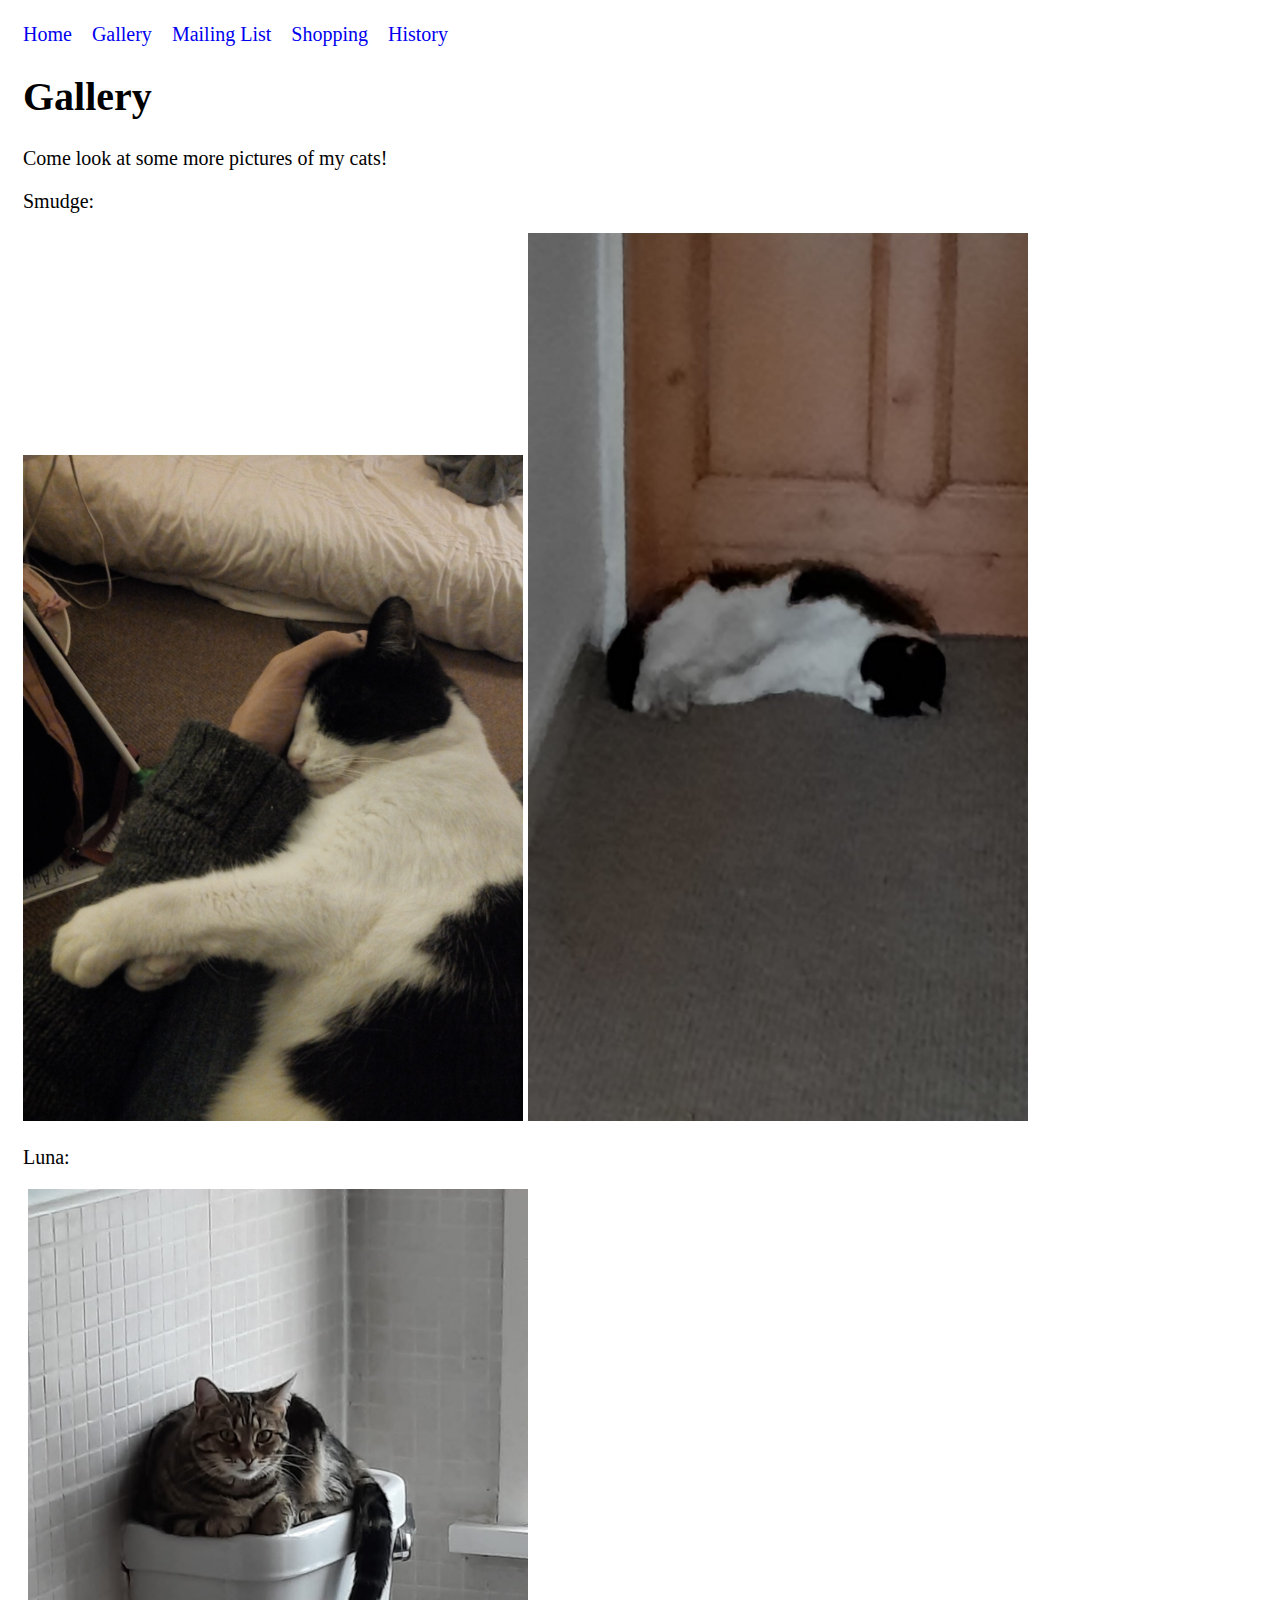
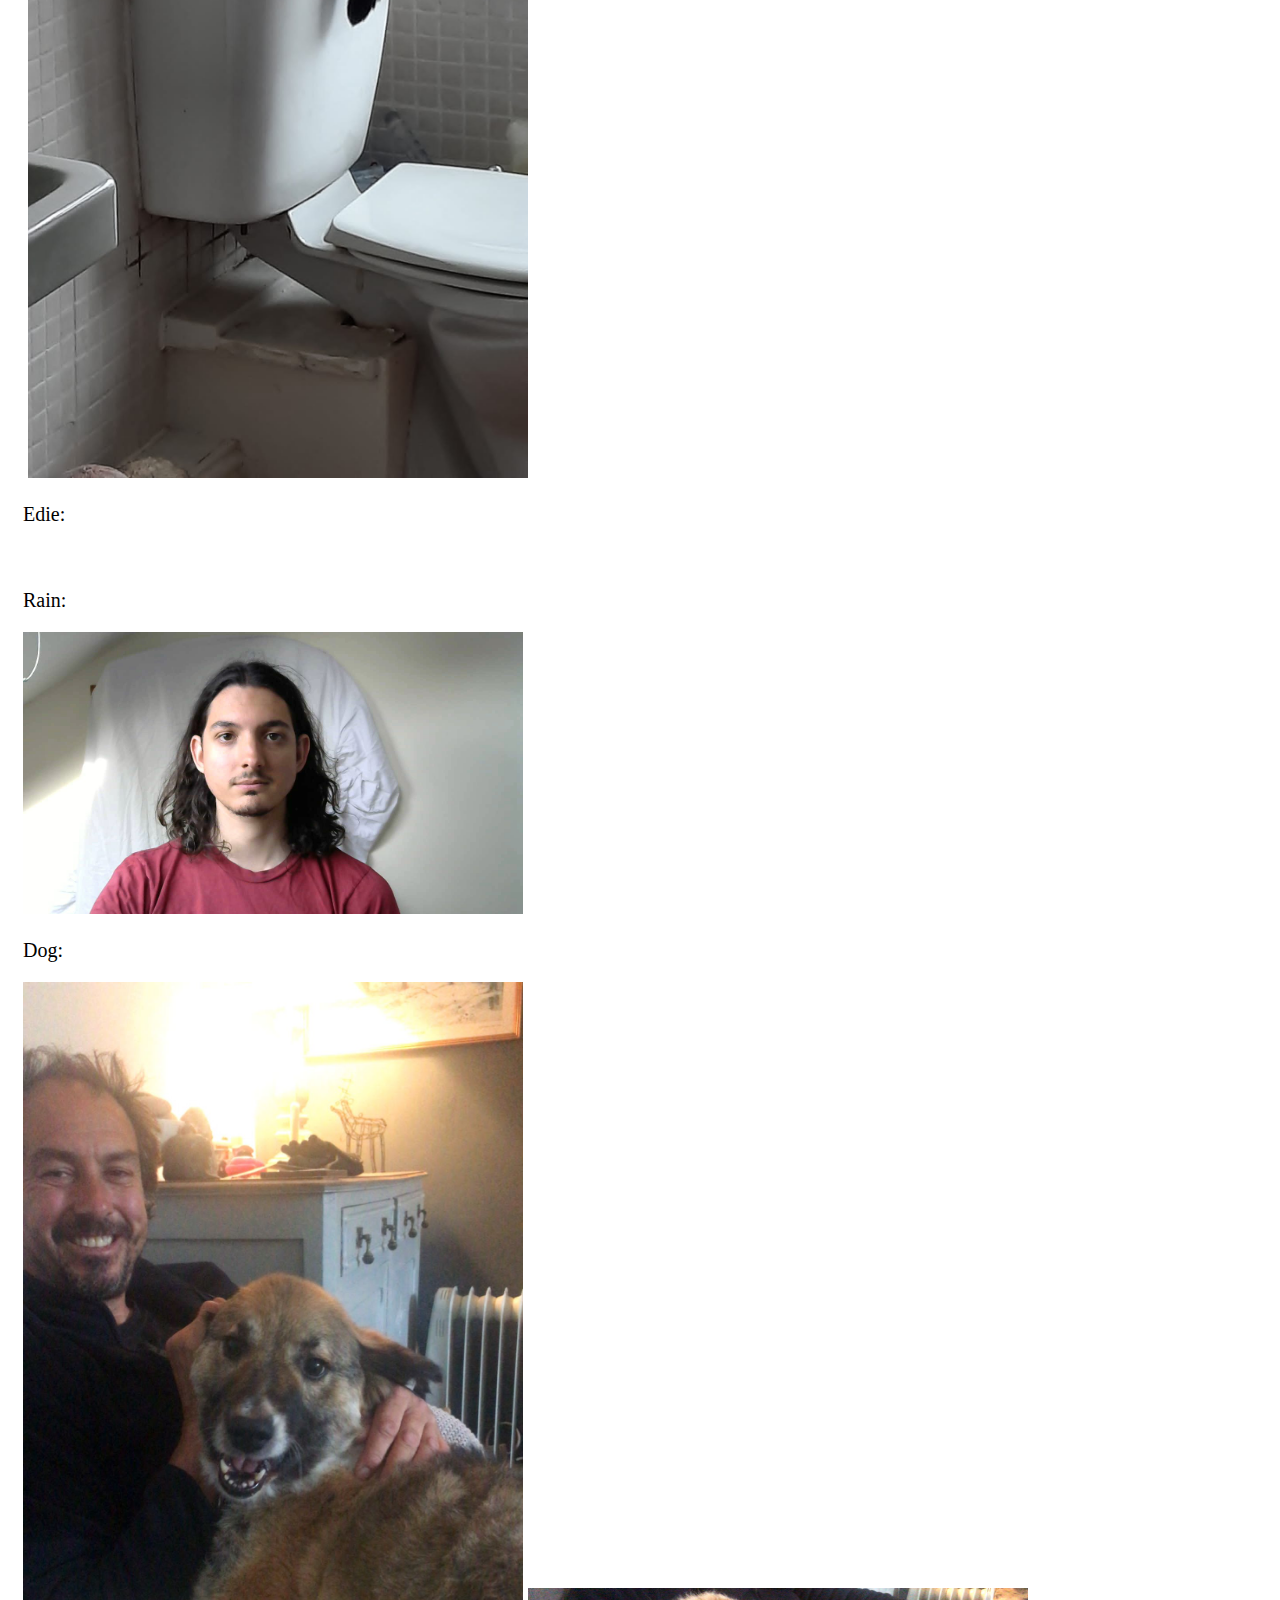
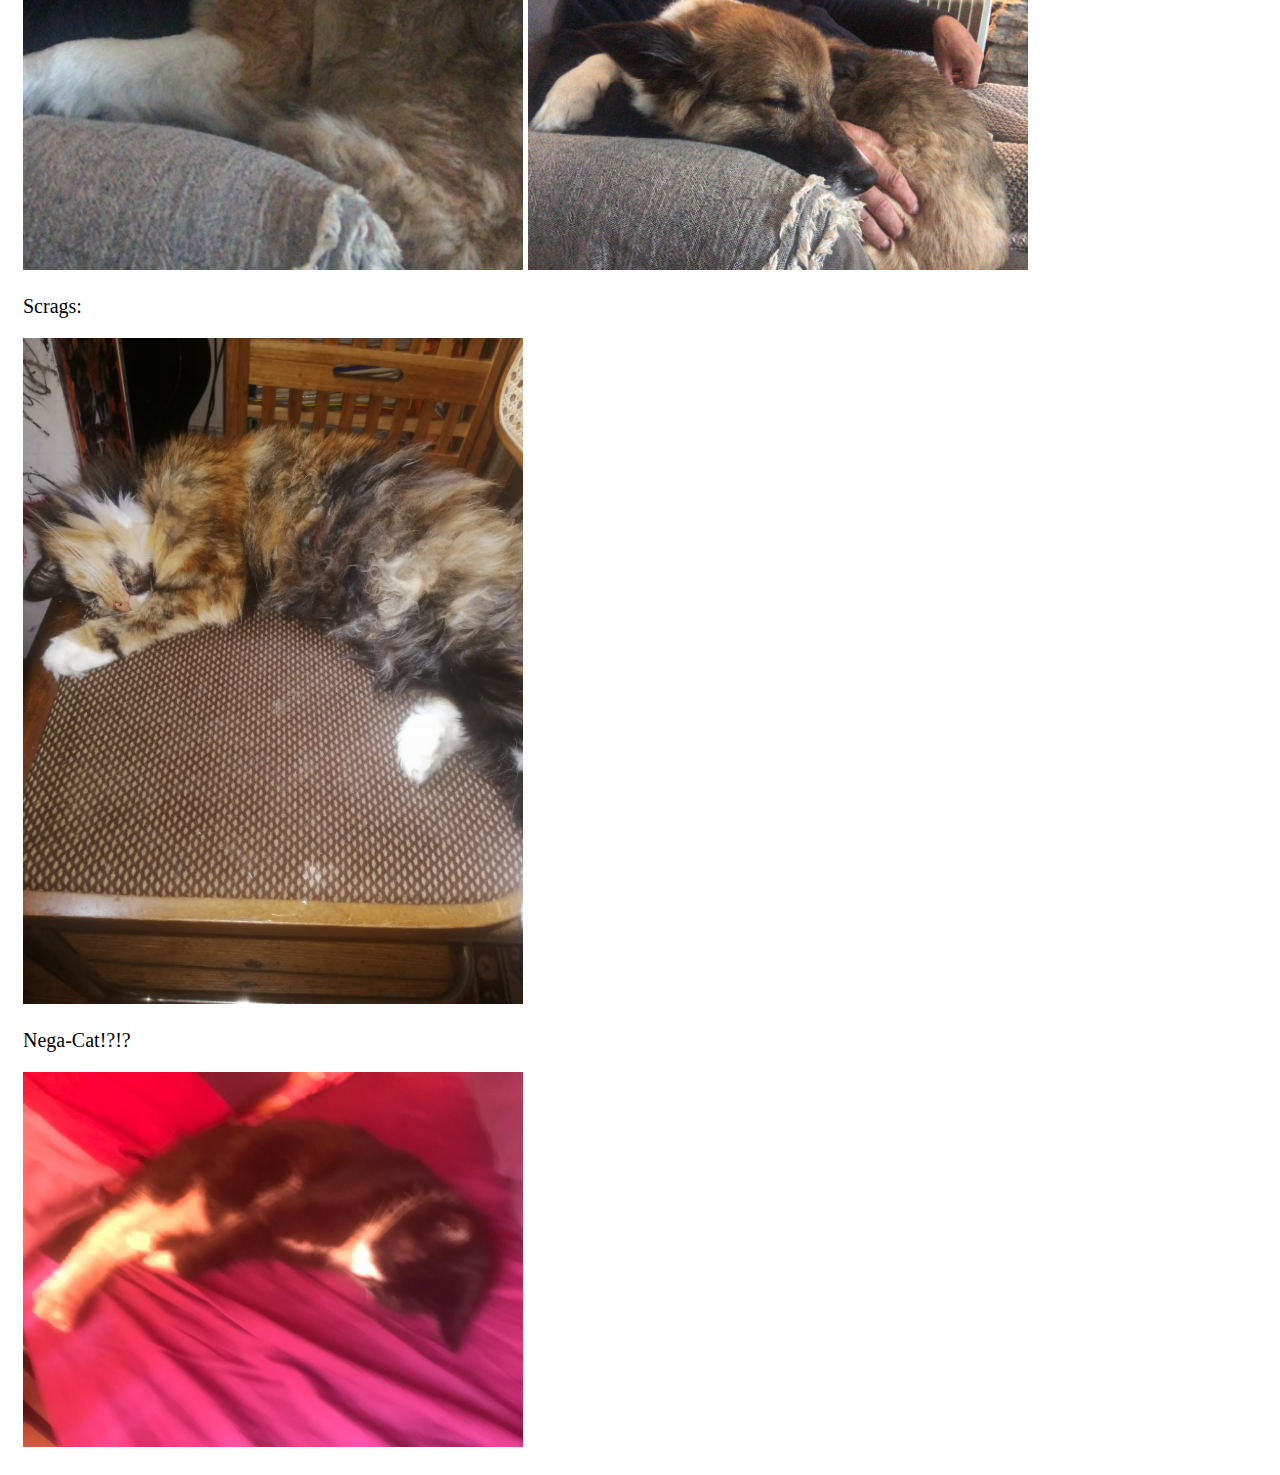
==== gallery.html @ 651cea55 "first push" ====
<!DOCTYPE html>
<html lang="en">
<head>
  <meta charset="UTF-8">
  <meta http-equiv="X-UA-Compatible" content="IE=edge">
  <meta name="viewport" content="width=device-width, initial-scale=1.0">
  <link rel="stylesheet" href="style.css">
  <title>Cats - Gallery</title>
</head>
<body>
  <a href="index.html" id="home">Home</a>
  <a href="gallery.html">Gallery</a>
  <a href="mailing.html">Mailing List</a>
  <a href="shop.html">Shopping</a>
  <a href="history.html">History</a>
  <h1>Gallery</h1>
  <p>Come look at some more pictures of my cats!</p>
  <p>Smudge: </p>
  <img src="images/smudge-hand.jpg" alt="" width="500px">
  <img src="images/smudge-door.jpg" alt="" width="500px">
  <p>Luna: </p>
  <img src="images/luna-close-1.jpg" alt="" width="500px">
  <img src="images/luna-toilet.jpg" alt="" width="500px">
  <p>Edie: </p>
  <img src="images/edie.jpg" alt="" width="500px">
  <p>Rain: </p>
  <img src="images/rain.jpg" alt="" width="500px">
  <p>Dog: </p>
  <img src="images/dog.jpg" alt="" width="500px">
  <img src="images/dog-2.jpg" alt="" width="500px">
  <p>Scrags: </p>
  <img src="images/scrags.jpg" alt="" width="500px">
  <p>Nega-Cat!?!?</p>
  <img src="images/nega-cat.jpg" alt="" width="500px">
</body>
</html>
---- style.css ----
body {
  padding: 15px;
  font-size: 1.25em;
}

a {
  margin-left: 15px;
  text-decoration: none;
}

#home {
  margin-left: 0px;
}

table {
  border-collapse: collapse;
}

th, td {
  border: 1px solid black;
  padding: 10px;
}

button, input {
  font-size: 1rem;
}

#modal {
  position: fixed;
  background: rgba(0, 0, 0, 0.75);
  top: 0;
  left: 0;
  width: 100%;
  height: 100%;
  padding: 23px;
  padding-left: 50px;
  color: white;
}

#modal > div {
  position: absolute;
  top: 50%;
  transform: translateY(-50%);
}

#modal h4 {
  margin-top: 0px;
}
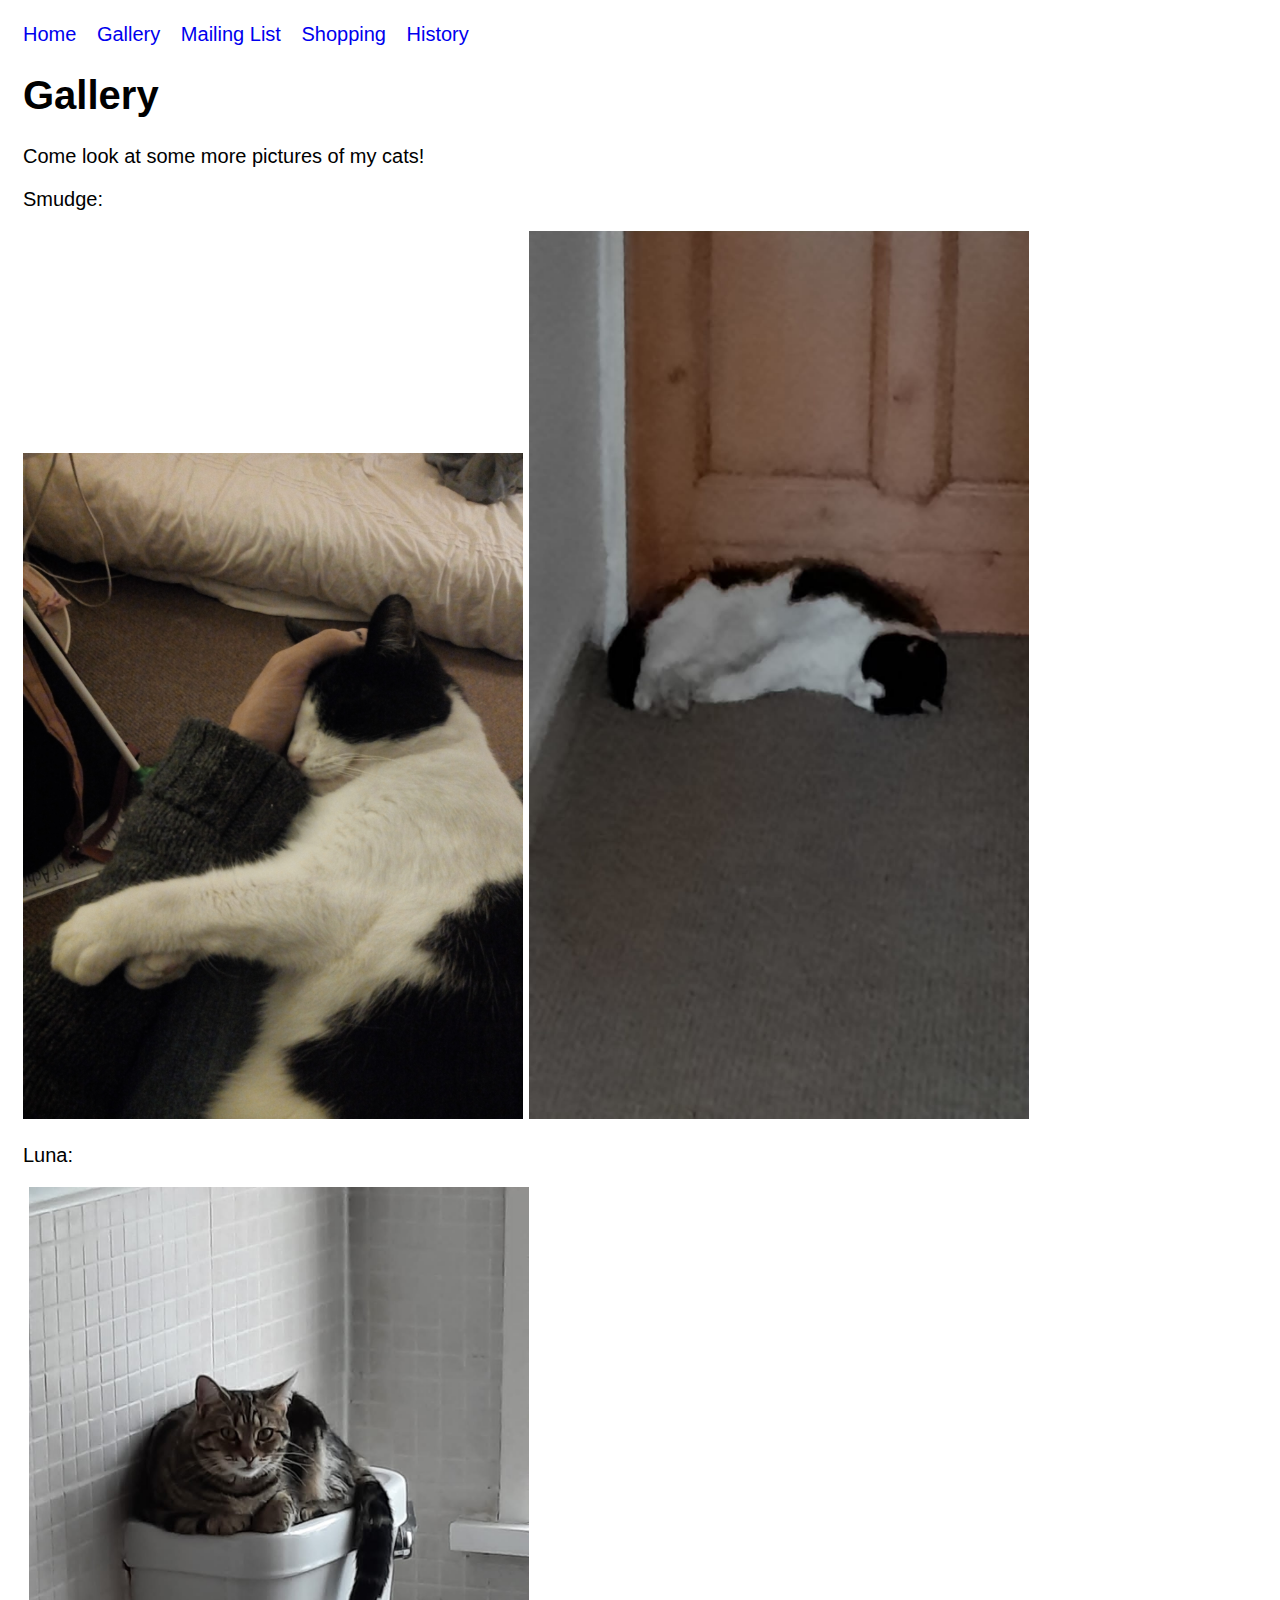
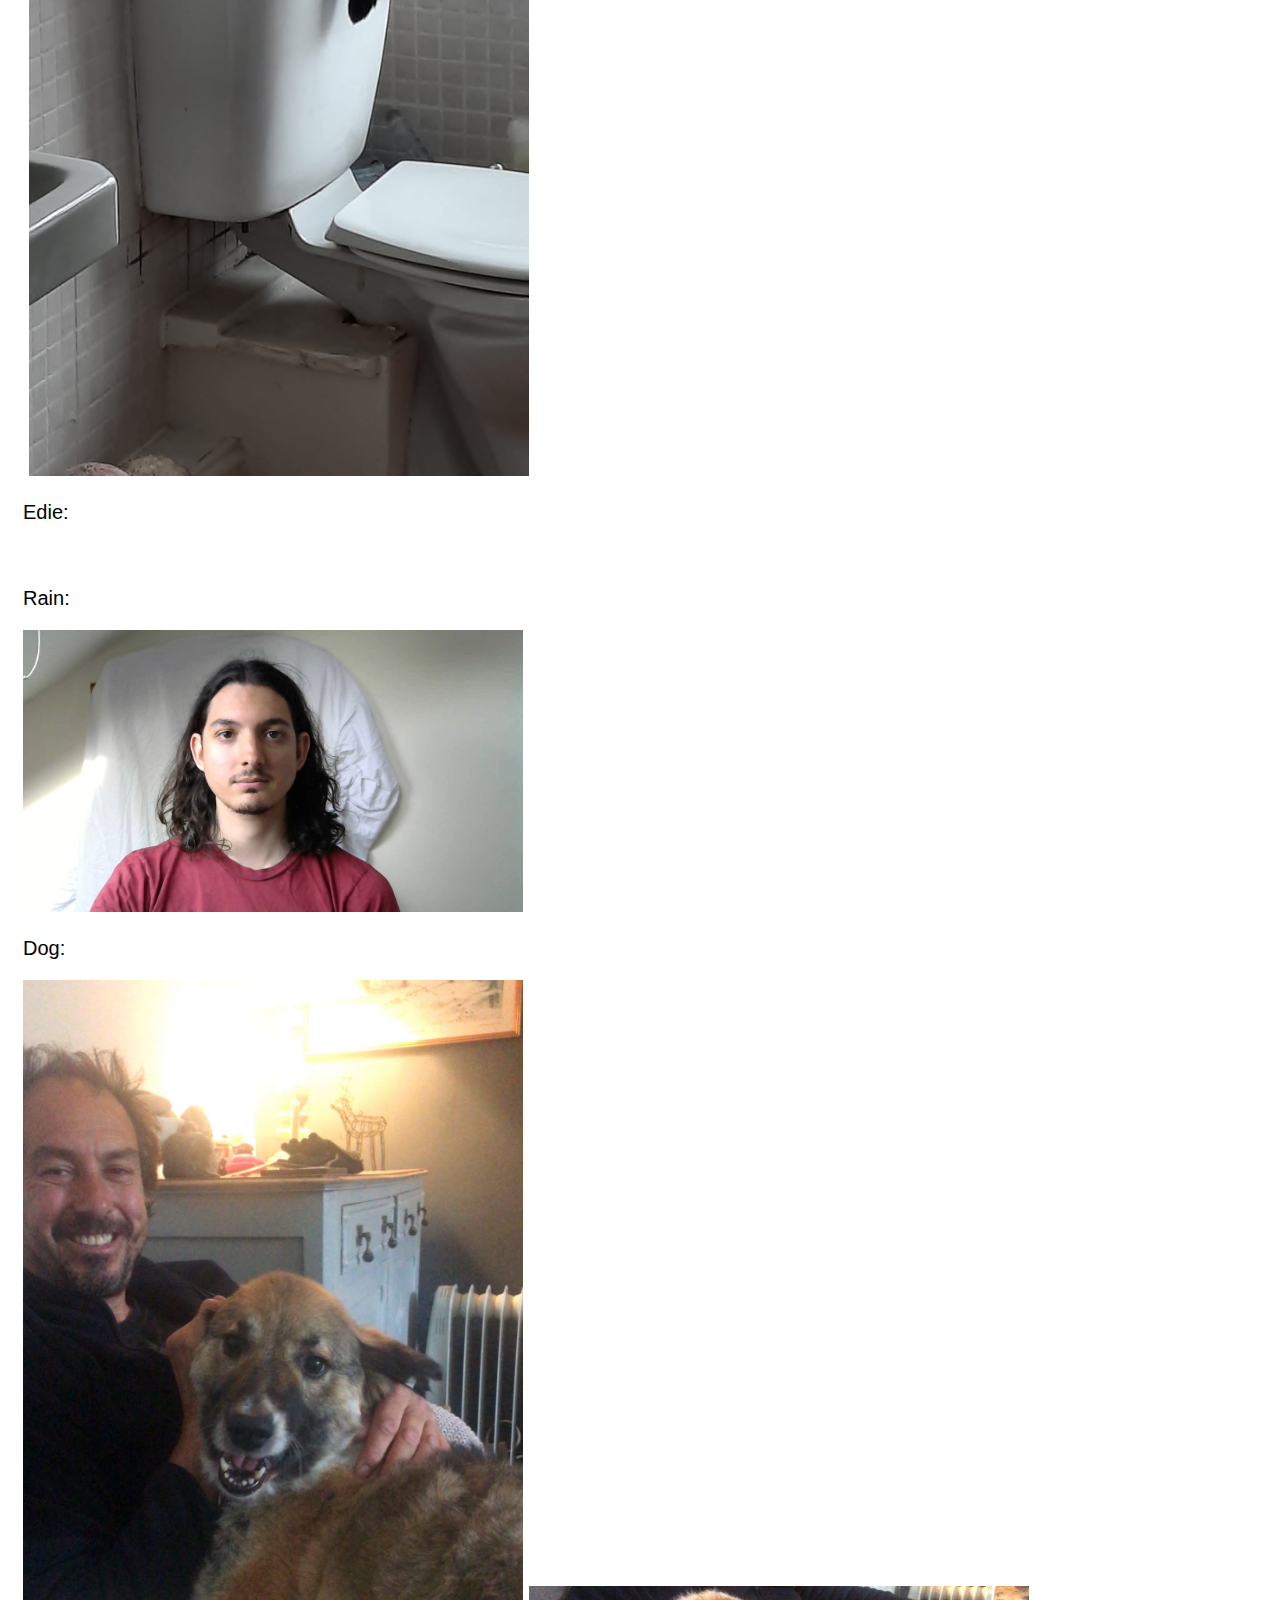
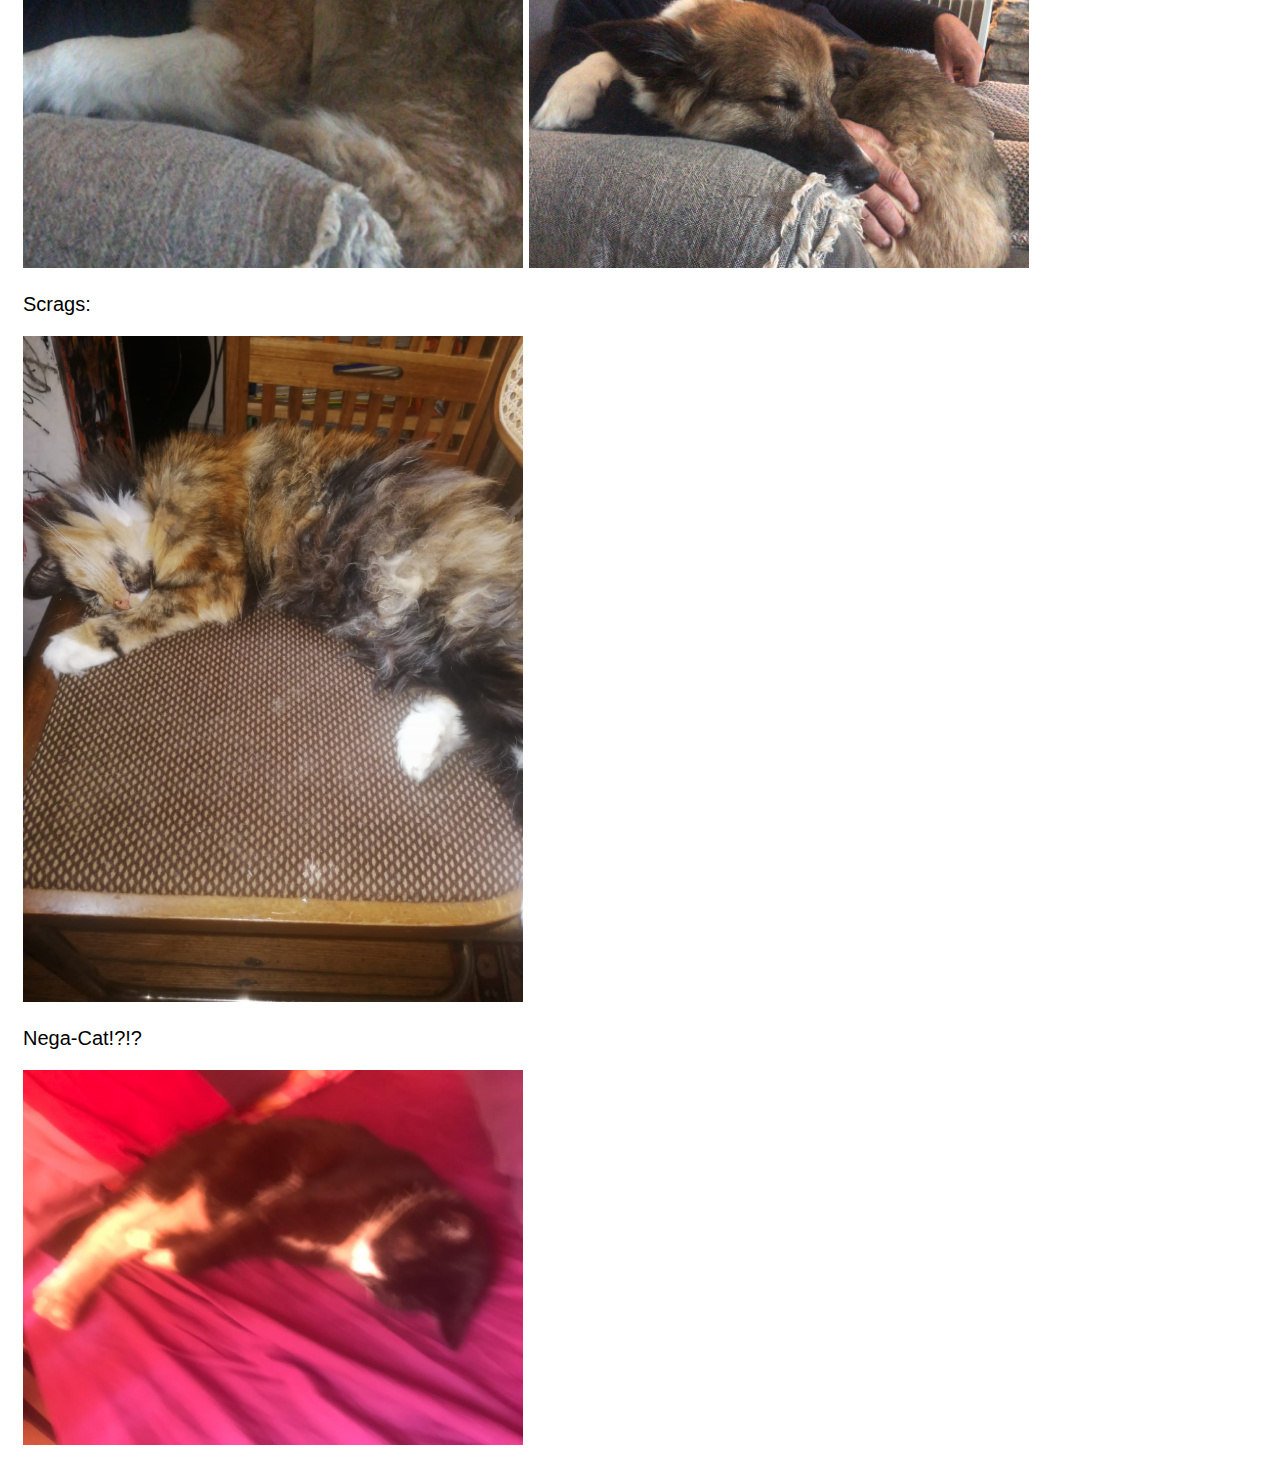
==== commit 923d1c0b: "removed unecessary photos" ====
--- a/gallery.html
+++ b/gallery.html
@@ -1,36 +1,36 @@
 <!DOCTYPE html>
 <html lang="en">
-<head>
-  <meta charset="UTF-8">
-  <meta http-equiv="X-UA-Compatible" content="IE=edge">
-  <meta name="viewport" content="width=device-width, initial-scale=1.0">
-  <link rel="stylesheet" href="style.css">
-  <title>Cats - Gallery</title>
-</head>
-<body>
-  <a href="index.html" id="home">Home</a>
-  <a href="gallery.html">Gallery</a>
-  <a href="mailing.html">Mailing List</a>
-  <a href="shop.html">Shopping</a>
-  <a href="history.html">History</a>
-  <h1>Gallery</h1>
-  <p>Come look at some more pictures of my cats!</p>
-  <p>Smudge: </p>
-  <img src="images/smudge-hand.jpg" alt="" width="500px">
-  <img src="images/smudge-door.jpg" alt="" width="500px">
-  <p>Luna: </p>
-  <img src="images/luna-close-1.jpg" alt="" width="500px">
-  <img src="images/luna-toilet.jpg" alt="" width="500px">
-  <p>Edie: </p>
-  <img src="images/edie.jpg" alt="" width="500px">
-  <p>Rain: </p>
-  <img src="images/rain.jpg" alt="" width="500px">
-  <p>Dog: </p>
-  <img src="images/dog.jpg" alt="" width="500px">
-  <img src="images/dog-2.jpg" alt="" width="500px">
-  <p>Scrags: </p>
-  <img src="images/scrags.jpg" alt="" width="500px">
-  <p>Nega-Cat!?!?</p>
-  <img src="images/nega-cat.jpg" alt="" width="500px">
-</body>
+  <head>
+    <meta charset="UTF-8">
+    <meta http-equiv="X-UA-Compatible" content="IE=edge">
+    <meta name="viewport" content="width=device-width, initial-scale=1.0">
+    <link rel="stylesheet" href="style.css">
+    <title>Cats - Gallery</title>
+  </head>
+  <body>
+    <a href="index.html" id="home">Home</a>
+    <a href="gallery.html">Gallery</a>
+    <a href="mailing.html">Mailing List</a>
+    <a href="shop.html">Shopping</a>
+    <a href="history.html">History</a>
+    <h1>Gallery</h1>
+    <p>Come look at some more pictures of my cats!</p>
+    <p>Smudge: </p>
+    <img src="images/smudge-hand.jpg" alt="" width="500px">
+    <img src="images/smudge-door.jpg" alt="" width="500px">
+    <p>Luna: </p>
+    <img src="images/luna-close-1.jpg" alt="" width="500px">
+    <img src="images/luna-toilet.jpg" alt="" width="500px">
+    <p>Edie: </p>
+    <img src="images/edie.jpg" alt="" width="500px">
+    <p>Rain: </p>
+    <img src="images/rain.jpg" alt="" width="500px">
+    <p>Dog: </p>
+    <img src="images/dog.jpg" alt="" width="500px">
+    <img src="images/dog-2.jpg" alt="" width="500px">
+    <p>Scrags: </p>
+    <img src="images/scrags.jpg" alt="" width="500px">
+    <p>Nega-Cat!?!?</p>
+    <img src="images/nega-cat.jpg" alt="" width="500px">
+  </body>
 </html>--- a/style.css
+++ b/style.css
@@ -1,6 +1,7 @@
 body {
   padding: 15px;
   font-size: 1.25em;
+  font-family: 'Gill Sans', 'Gill Sans MT', Calibri, 'Trebuchet MS', sans-serif;
 }
 
 a {
